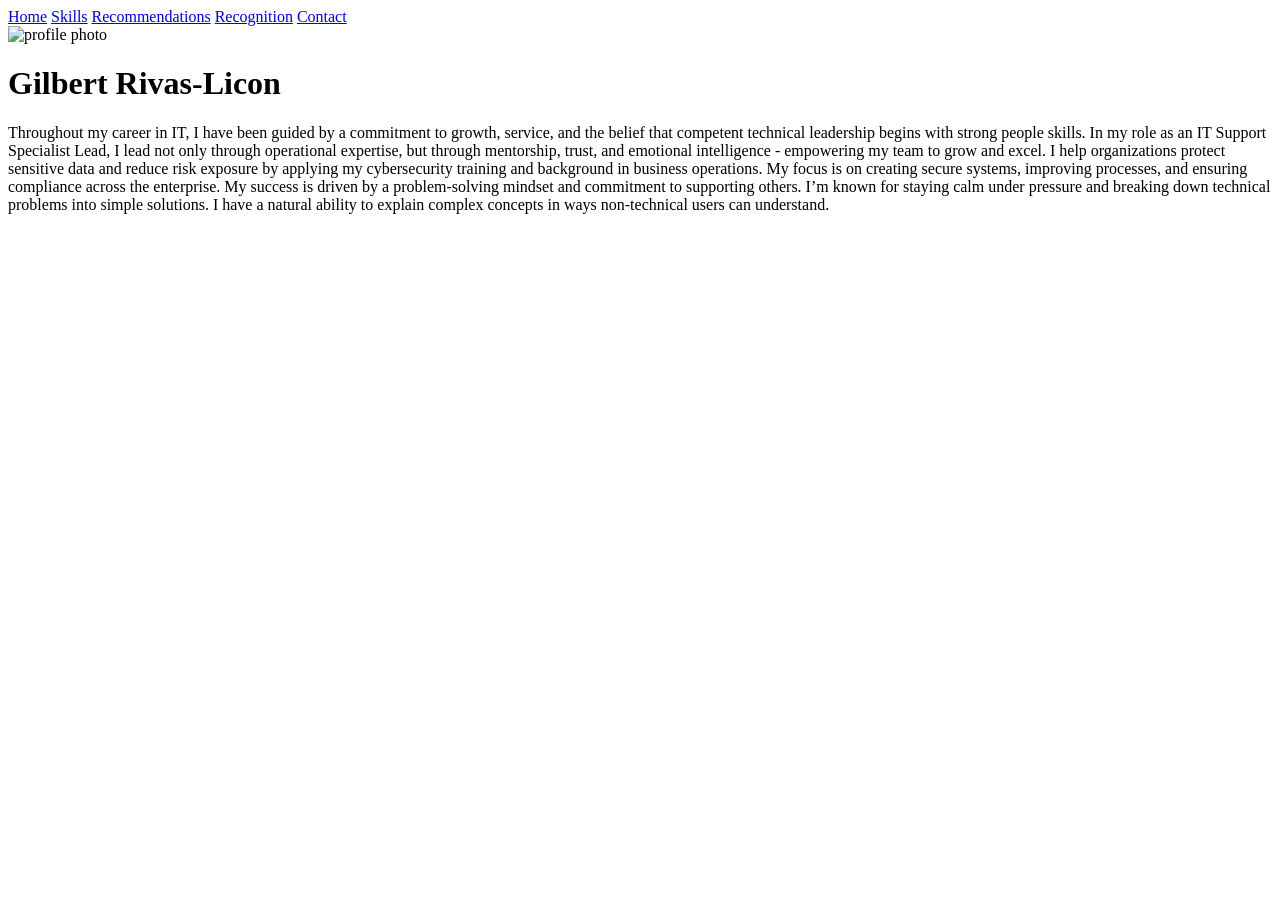
==== index.html @ ab90b87e "Add initial index.html with basic webpage structure This is the initial commit of the index.html fil" ====
<!doctype html>
<html lang="en">
<head>
    <meta charset="utf-8">
    <meta name="viewport" content="width=device-width, initial-scale=1, shrink-to-fit=no">
    <meta name="description" content="">
    <meta name="author" content="">
    <!-- Google Fonts -->
<link rel="preconnect" href="https://fonts.googleapis.com">
<link rel="preconnect" href="https://fonts.gstatic.com" crossorigin>
<link href="https://fonts.googleapis.com/css2?family=Raleway:ital,wght@1,100..900&family=Space+Grotesk:wght@300..700&display=swap" rel="stylesheet">
<link href="https://fonts.googleapis.com/css2?family=Raleway:ital,wght@1,100..900&display=swap" rel="stylesheet">

    <title>Home</title>
    <link rel="icon" href="gil2.png">
    <!--I am adding my full name here including the hyphen-->
    <link rel="canonical" href="https://getbootstrap.com/docs/4.0/examples/starter-template/">
    <!-- Bootstrap core CSS -->
    <link href="css/index1.css" rel="stylesheet">
    
  
</head>
<body>
<nav class="top-nav">
    <a href="index1.html">Home</a>
    <a href="services.html">Skills</a>
    <a href="recommendations.html">Recommendations</a>
    <a href="kudos.html">Recognition</a>
    <a href="contact.html">Contact</a>

  

    <!--I am not too sure what navabar-brand is. I assume this is is where my name is linked, at the top of the page in blue-->
</nav>


<div class="image-row">
    <img src="gil.png" alt="profile photo">
</div>
        <h1>Gilbert Rivas-Licon</h1>
        <!--I believe using h1 chooses the bigger font size than h2 or h3 headings-->
<!-- In the paragraph that is starting below this line, I indented, but it doesn't appear to display the indention when I preview the page-->
        <p>     Throughout my career in IT, I have been guided by a commitment to growth, service, and the belief that competent technical leadership begins with strong people skills. In my role as an IT Support Specialist Lead, I lead not only through operational expertise, but through mentorship, trust, and emotional intelligence - empowering my team to grow and excel. I help organizations protect sensitive data and reduce risk exposure by applying my cybersecurity training and background in business operations. My focus is on creating secure systems, improving processes, and ensuring compliance across the enterprise. My success is driven by a problem-solving mindset and commitment to supporting others. I’m known for staying calm under pressure and breaking down technical problems into simple solutions. I have a natural ability to explain complex concepts in ways non-technical users can understand.</p>



</body>
</html>
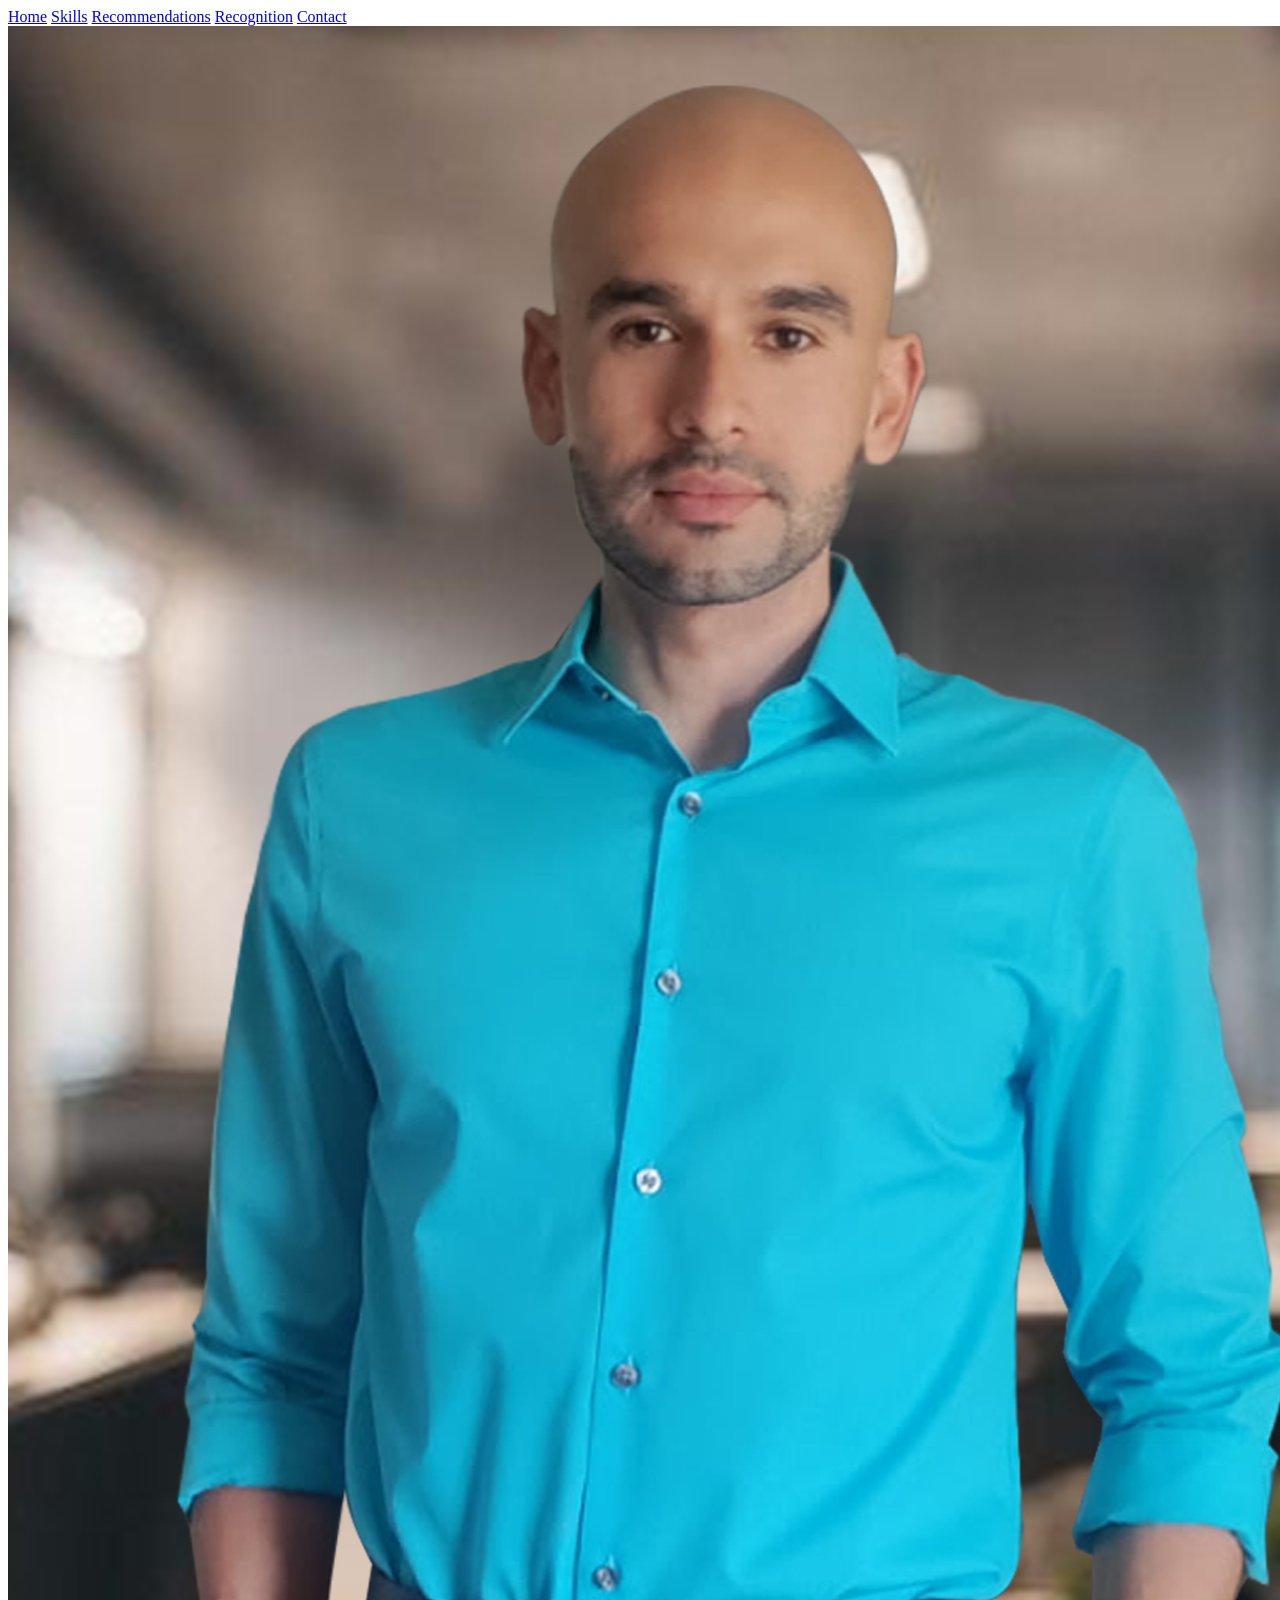
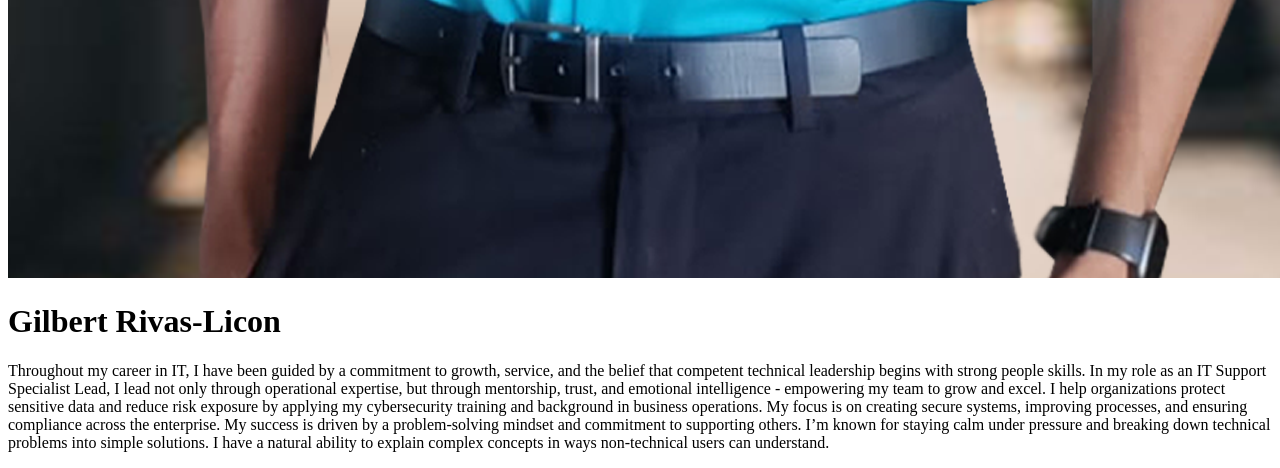
==== commit 7d8c915c: "Update Home link to point to index.html" ====
--- a/index.html
+++ b/index.html
@@ -22,7 +22,7 @@
 </head>
 <body>
 <nav class="top-nav">
-    <a href="index1.html">Home</a>
+    <a href="index.html">Home</a>
     <a href="services.html">Skills</a>
     <a href="recommendations.html">Recommendations</a>
     <a href="kudos.html">Recognition</a>
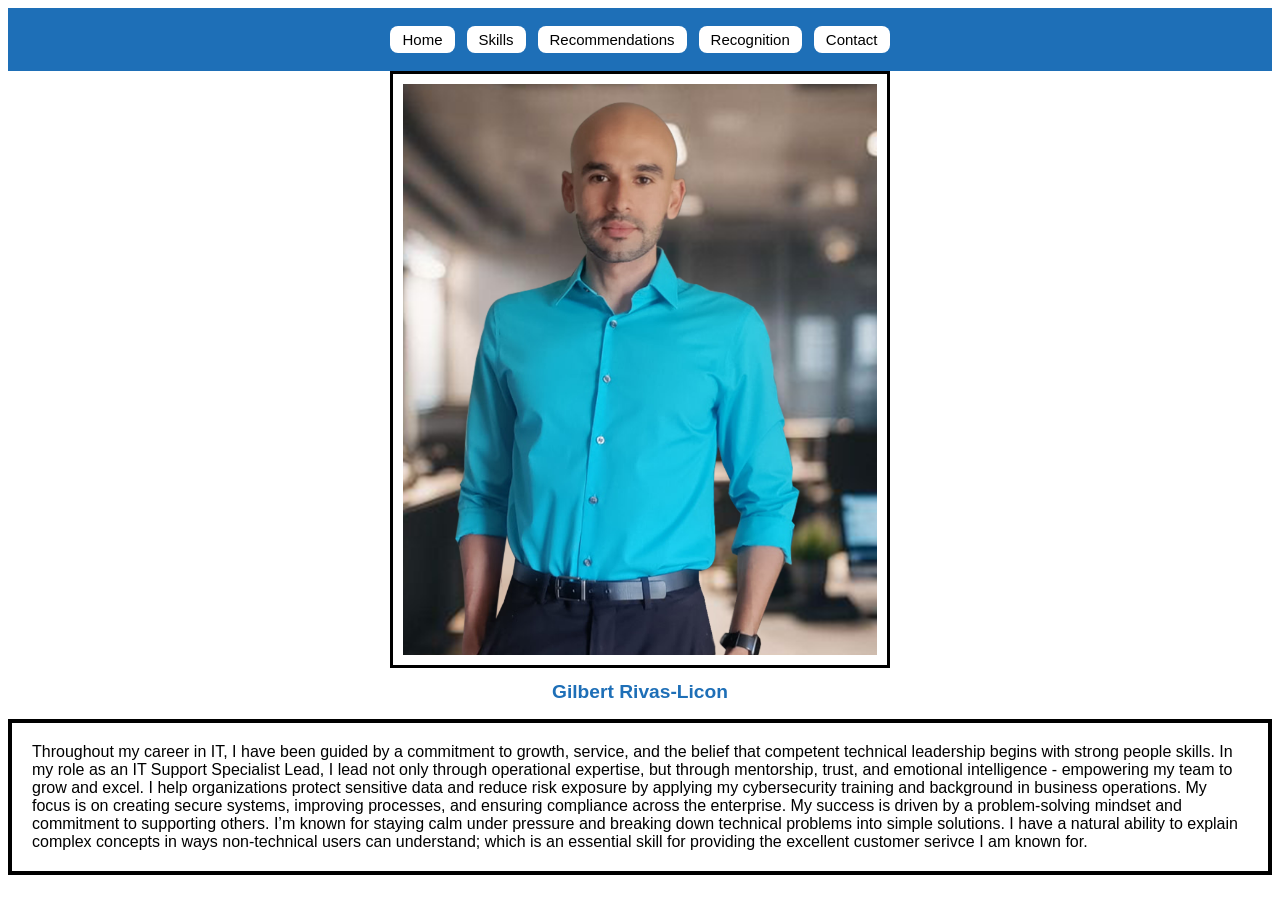
==== commit 7d09e1c8: "Update index.html" ====
--- a/index.html
+++ b/index.html
@@ -40,7 +40,7 @@
         <h1>Gilbert Rivas-Licon</h1>
         <!--I believe using h1 chooses the bigger font size than h2 or h3 headings-->
 <!-- In the paragraph that is starting below this line, I indented, but it doesn't appear to display the indention when I preview the page-->
-        <p>     Throughout my career in IT, I have been guided by a commitment to growth, service, and the belief that competent technical leadership begins with strong people skills. In my role as an IT Support Specialist Lead, I lead not only through operational expertise, but through mentorship, trust, and emotional intelligence - empowering my team to grow and excel. I help organizations protect sensitive data and reduce risk exposure by applying my cybersecurity training and background in business operations. My focus is on creating secure systems, improving processes, and ensuring compliance across the enterprise. My success is driven by a problem-solving mindset and commitment to supporting others. I’m known for staying calm under pressure and breaking down technical problems into simple solutions. I have a natural ability to explain complex concepts in ways non-technical users can understand.</p>
+        <p>     Throughout my career in IT, I have been guided by a commitment to growth, service, and the belief that competent technical leadership begins with strong people skills. In my role as an IT Support Specialist Lead, I lead not only through operational expertise, but through mentorship, trust, and emotional intelligence - empowering my team to grow and excel. I help organizations protect sensitive data and reduce risk exposure by applying my cybersecurity training and background in business operations. My focus is on creating secure systems, improving processes, and ensuring compliance across the enterprise. My success is driven by a problem-solving mindset and commitment to supporting others. I’m known for staying calm under pressure and breaking down technical problems into simple solutions. I have a natural ability to explain complex concepts in ways non-technical users can understand; which is an essential skill for providing the excellent customer serivce I am known for.</p>
 
 
 
--- a/css/index1.css
+++ b/css/index1.css
@@ -0,0 +1,55 @@
+.top-nav {
+  display: flex;
+  flex-wrap: wrap;
+  gap: 12px;
+  justify-content: center;
+  align-items: center;
+  justify-content: center;
+  padding: 18px 28px;
+  background-color: #1E6FB7;
+}
+
+
+.top-nav a {
+  color: black;
+  text-decoration: none;
+  font-family: "space grotesk", sans-serif;
+  font-size: 15px;
+  padding: 5px 12px;
+  border-radius: 8px; 
+  background-color: white;
+  white-space: nowrap;
+}
+
+.image-row {
+  max-width: 500px;
+  margin: 0 auto;
+  border: 3px solid black;
+  padding: 10px;
+  box-sizing: border-box;
+
+
+}
+
+.image-row img{
+
+    height: auto;
+    display: block;
+    width:100%;
+}
+
+
+
+h1 {
+  color:#1E6FB7;
+  text-align: center;
+  font-size:larger;
+  font-family: 'Raleway', sans-serif;
+}
+p {
+  color:black;
+  width: fit-content; /*shrinks the width of the paragraph to fit the content*/
+  border: 4px solid black; /*adds a border around the paragraph*/
+  padding: 20px; /*adds space between the text and the border*/
+  font-family: 'space grotesk', sans-serif;
+}
